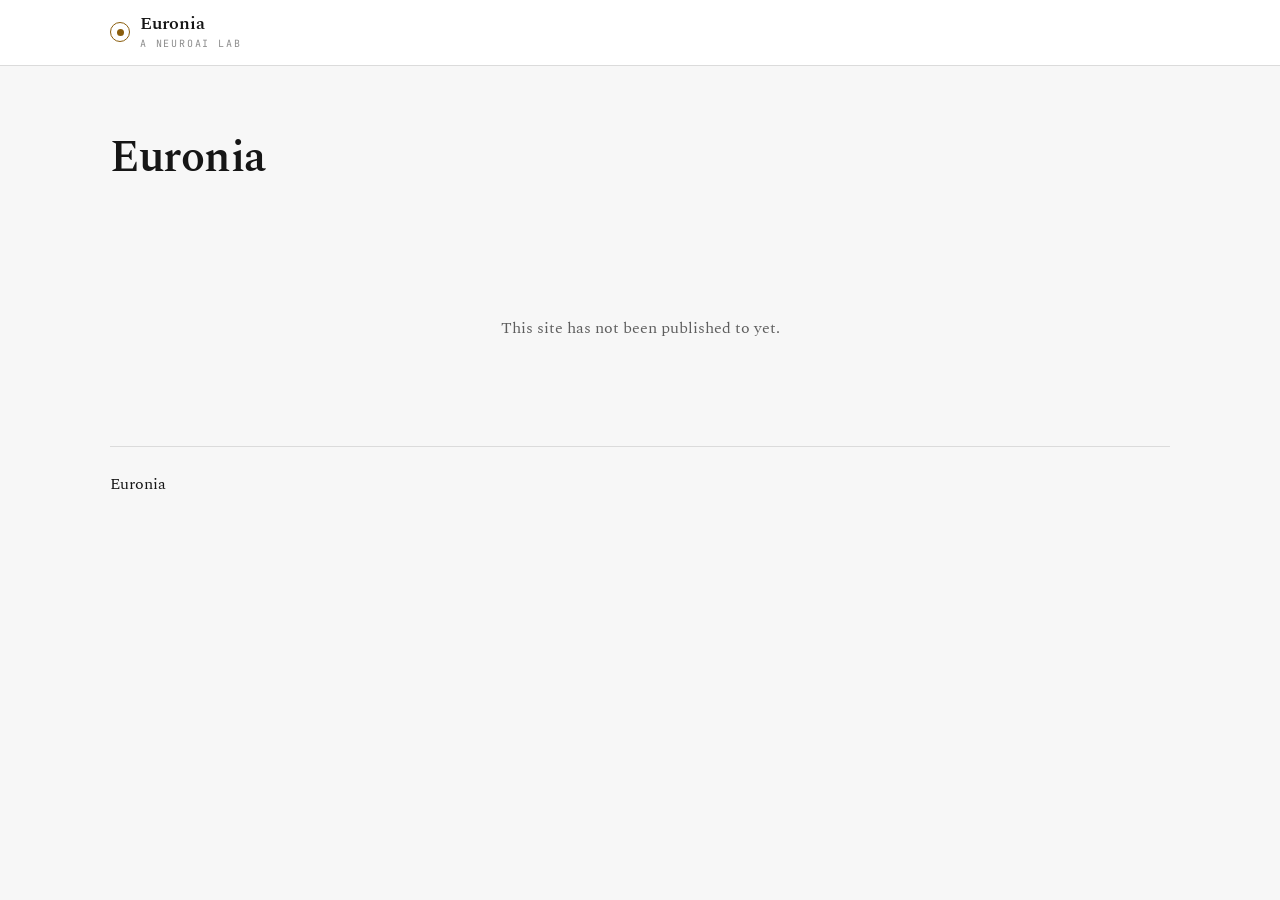
==== index.html @ 75a0f7d8 "The lab site Three files and a feed. The page fetches feed.json at run time and draws itself, so pub" ====
<!doctype html>
<html lang="en">
<head>
<meta charset="utf-8">
<meta name="viewport" content="width=device-width, initial-scale=1">
<title>Euronia</title>
<meta name="description" content="A theoretical research lab for mathematics and NeuroAI.">
<link rel="icon" href="icon.svg">
<link rel="preconnect" href="https://fonts.googleapis.com">
<link rel="preconnect" href="https://fonts.gstatic.com" crossorigin>
<link rel="stylesheet" href="https://fonts.googleapis.com/css2?family=Spectral:ital,wght@0,400;0,500;0,600;1,400&family=JetBrains+Mono:wght@400&display=swap">
<link rel="stylesheet" href="style.css">
</head>
<body>
<a class="skip" href="#main">Skip to the content</a>

<header class="top">
  <div class="wrap top-in">
    <a class="brand" href="./">
      <span class="mark" aria-hidden="true"></span>
      <span>
        <b data-lab-name>Euronia</b>
        <small data-lab-tagline>A NeuroAI lab</small>
      </span>
    </a>
    <nav aria-label="Sections">
      <a href="#research">Research</a>
      <a href="#publications">Publications</a>
      <a href="#talks">Talks</a>
      <a href="#software">Software</a>
      <a href="#about">About</a>
      <a href="#contact">Contact</a>
    </nav>
  </div>
</header>

<main id="main">
  <!-- The front page of a lab site does two things: says what the lab is for, and shows
       that it is alive. So the statement and the news sit side by side at the top. -->
  <section class="wrap lede-in">
    <div>
      <p class="kicker" data-person-role></p>
      <h1 data-person-name>Euronia</h1>
      <p class="lede" data-person-blurb></p>
      <p class="lede" data-person-where></p>
      <ul class="interests" data-interests></ul>
    </div>
    <aside class="news" data-news-box hidden>
      <h2 class="eyebrow">News</h2>
      <ol data-news></ol>
    </aside>
  </section>

  <section class="wrap band" id="research" data-section="research" hidden>
    <h2>Research</h2>
    <div class="lines" data-research></div>
  </section>

  <section class="wrap band" id="publications" data-section="publications" hidden>
    <h2>Publications</h2>
    <ol class="pubs" data-publications></ol>
  </section>

  <section class="wrap band" id="talks" data-section="talks" hidden>
    <h2>Talks</h2>
    <ol class="rows" data-talks></ol>
  </section>

  <section class="wrap band" id="software" data-section="software" hidden>
    <h2>Software</h2>
    <ul class="rows" data-software></ul>
  </section>

  <section class="wrap band" id="about" data-section="about" hidden>
    <h2>About</h2>
    <div class="prose" data-about></div>
    <p data-cv-box hidden><a class="link" data-cv href="#">Curriculum vitae</a></p>
  </section>

  <section class="wrap band" id="contact" data-section="contact" hidden>
    <h2>Contact</h2>
    <dl class="contact" data-contact></dl>
  </section>

  <p class="wrap empty" data-empty hidden>
    This site has not been published to yet.
  </p>
</main>

<footer class="wrap foot">
  <p data-foot-name>Euronia</p>
  <p class="caption" data-generated></p>
</footer>

<script src="lab.js"></script>
</body>
</html>
---- style.css ----
/* The public lab site.
   Euronia's own palette and faces, so the two halves read as one thing: paper and ink,
   oxblood for what matters, Spectral throughout, JetBrains Mono for labels and dates.
   The shape is an academic lab site rather than a brochure: a statement and the news at
   the top, publications as the centre of gravity, everything else in plain rows. */

:root {
  --bg: #F7F7F7; --surface: #FFFFFF; --sunk: #E7E7E7; --border: #DBDBDB;
  --fg: #161616; --muted: #5E5E5E; --faint: #8C8C8C;
  --accent: #8A5D0C; --accent-soft: rgba(138, 93, 12, .10);
  --serif: Spectral, "Iowan Old Style", Palatino, Georgia, serif;
  --mono: "JetBrains Mono", ui-monospace, Menlo, monospace;
  --measure: 68ch;
  color-scheme: light;
}

@media (prefers-color-scheme: dark) {
  :root:not([data-theme="light"]) {
    --bg: #111111; --surface: #1A1A1A; --sunk: #0B0B0B; --border: #2B2B2B;
    --fg: #E8E8E8; --muted: #9A9A9A; --faint: #6A6A6A;
    --accent: #E0A33E; --accent-soft: rgba(224, 163, 62, .13);
    color-scheme: dark;
  }
}

* { box-sizing: border-box; }
body {
  margin: 0; background: var(--bg); color: var(--fg);
  font: 400 16px/1.65 var(--serif); -webkit-font-smoothing: antialiased;
}
h1, h2, h3 { font-weight: 600; letter-spacing: -.01em; margin: 0; text-wrap: balance; }
p { margin: 0; }
ul, ol, dl { margin: 0; padding: 0; list-style: none; }
a { color: inherit; }
:focus-visible { outline: 2px solid var(--accent); outline-offset: 3px; }
[hidden] { display: none !important; }

.skip {
  position: absolute; left: -9999px; top: 0; background: var(--surface);
  padding: 10px 14px; border: 1px solid var(--border); z-index: 10;
}
.skip:focus { left: 8px; top: 8px; }

.wrap { width: min(1060px, 100% - 40px); margin-inline: auto; }
@media (max-width: 560px) { .wrap { width: calc(100% - 32px); } }

/* ---------- The bar ---------- */
.top { border-bottom: 1px solid var(--border); background: var(--surface); }
.top-in {
  display: flex; align-items: center; justify-content: space-between; gap: 20px;
  flex-wrap: wrap; padding-block: 14px;
}
.brand { display: flex; align-items: center; gap: 10px; text-decoration: none; }
.brand b { display: block; font: 600 18px/1.1 var(--serif); }
.brand small {
  display: block; font: 400 10px/1.4 var(--mono); letter-spacing: .18em;
  text-transform: uppercase; color: var(--faint); margin-top: 3px;
}
.mark {
  width: 20px; height: 20px; border-radius: 50%; border: 1.5px solid var(--accent);
  position: relative; flex: none;
}
.mark::after {
  content: ""; position: absolute; inset: 5.5px; border-radius: 50%; background: var(--accent);
}
.top nav { display: flex; gap: 18px; flex-wrap: wrap; }
.top nav a {
  font: 400 11px/1 var(--mono); letter-spacing: .12em; text-transform: uppercase;
  color: var(--muted); text-decoration: none; padding-block: 4px;
}
.top nav a:hover { color: var(--accent); }

/* ---------- The top of the page ---------- */
.lede-in {
  display: grid; grid-template-columns: minmax(0, 1.5fr) minmax(0, 1fr);
  gap: 48px; align-items: start; padding-block: 56px 44px;
}
@media (max-width: 860px) { .lede-in { grid-template-columns: 1fr; gap: 32px; padding-block: 36px 28px; } }

.kicker {
  font: 400 11px/1.4 var(--mono); letter-spacing: .2em; text-transform: uppercase;
  color: var(--accent); margin-bottom: 12px;
}
h1 { font-size: clamp(30px, 4.4vw, 44px); line-height: 1.08; }
.lede { color: var(--muted); font-size: 17px; margin-top: 12px; max-width: var(--measure); }

.interests { display: flex; flex-wrap: wrap; gap: 6px; margin-top: 18px; }
.interests li {
  font: 400 11px/1 var(--mono); letter-spacing: .06em; color: var(--muted);
  border: 1px solid var(--border); border-radius: 2px; padding: 5px 8px;
}

.news {
  border-left: 2px solid var(--accent); padding-left: 16px;
}
.eyebrow {
  font: 400 10px/1.4 var(--mono); letter-spacing: .18em; text-transform: uppercase;
  color: var(--accent); margin-bottom: 10px;
}
.news ol { display: flex; flex-direction: column; gap: 12px; }
.news time {
  display: block; font: 400 10px/1.4 var(--mono); letter-spacing: .08em;
  text-transform: uppercase; color: var(--faint);
}
.news p { font-size: 14.5px; line-height: 1.5; margin-top: 2px; }

/* ---------- The sections ---------- */
.band { padding-block: 40px; border-top: 1px solid var(--border); }
.band > h2 { font-size: 21px; margin-bottom: 20px; }

.lines { display: flex; flex-direction: column; gap: 28px; }
.line h3 { font-size: 18px; line-height: 1.3; }
.line .sub { color: var(--muted); font-size: 14px; margin-top: 3px; }
.line .question {
  border-left: 2px solid var(--border); padding-left: 14px; margin-top: 12px;
  font-size: 16px; max-width: var(--measure);
}
.line .aims { margin-top: 12px; display: flex; flex-direction: column; gap: 5px; }
.line .aims li { font-size: 14.5px; color: var(--muted); padding-left: 16px; position: relative; max-width: var(--measure); }
.line .aims li::before { content: "—"; position: absolute; left: 0; color: var(--faint); }
.stage {
  display: inline-block; font: 400 10px/1 var(--mono); letter-spacing: .1em;
  text-transform: uppercase; color: var(--accent); border: 1px solid var(--accent);
  border-radius: 2px; padding: 3px 6px; margin-left: 8px; vertical-align: 3px;
}

/* A publications list is what an academic site is read for, so it is set as a list of
   references: hanging indent, the title doing the work, the venue quiet behind it. */
.pubs { display: flex; flex-direction: column; gap: 18px; counter-reset: pub; }
.pubs li { padding-left: 38px; position: relative; max-width: 78ch; }
.pubs li::before {
  counter-increment: pub; content: "[" counter(pub) "]";
  position: absolute; left: 0; top: 2px;
  font: 400 11px/1.5 var(--mono); color: var(--faint);
}
.pubs .title { font-size: 16.5px; line-height: 1.35; }
.pubs .title a { text-decoration-color: var(--border); text-underline-offset: 3px; }
.pubs .title a:hover { color: var(--accent); }
.pubs .where { font-size: 14px; color: var(--muted); margin-top: 3px; }
.pubs .note { font-size: 14px; color: var(--muted); margin-top: 6px; }
.kind {
  font: 400 10px/1 var(--mono); letter-spacing: .1em; text-transform: uppercase;
  color: var(--faint); border: 1px solid var(--border); border-radius: 2px;
  padding: 2px 5px; margin-left: 8px; white-space: nowrap;
}

.rows { display: flex; flex-direction: column; }
.rows li {
  display: flex; gap: 16px; align-items: baseline; flex-wrap: wrap;
  padding-block: 11px; border-bottom: 1px solid var(--border);
}
.rows li:first-child { border-top: 1px solid var(--border); }
.rows .when {
  font: 400 11px/1.5 var(--mono); color: var(--faint); width: 7.5rem; flex: none;
}
.rows .what { flex: 1; min-width: 12rem; font-size: 15.5px; }
.rows .aside { color: var(--muted); font-size: 14px; }

.prose { max-width: var(--measure); }
.prose p { margin-bottom: 1em; }
.prose p:last-child { margin-bottom: 0; }
.prose h3 { font-size: 17px; margin: 1.4em 0 .4em; }
.prose ul { list-style: disc; padding-left: 1.2em; margin-bottom: 1em; }
.prose li { margin-bottom: .3em; }

.link {
  font: 400 11px/1 var(--mono); letter-spacing: .14em; text-transform: uppercase;
  border-bottom: 1px solid currentColor; padding-bottom: 3px; text-decoration: none;
}
.link:hover { color: var(--accent); }

.contact { display: grid; grid-template-columns: 7.5rem minmax(0, 1fr); gap: 10px 16px; max-width: var(--measure); }
.contact dt {
  font: 400 11px/1.6 var(--mono); letter-spacing: .1em; text-transform: uppercase; color: var(--faint);
}
.contact dd { margin: 0; font-size: 15.5px; }

.empty { padding-block: 72px; color: var(--muted); text-align: center; }

.foot {
  border-top: 1px solid var(--border); margin-top: 32px;
  padding-block: 24px 40px; display: flex; justify-content: space-between;
  gap: 16px; flex-wrap: wrap; align-items: baseline;
}
.caption { font: 400 10px/1.5 var(--mono); letter-spacing: .08em; text-transform: uppercase; color: var(--faint); }

@media (prefers-reduced-motion: reduce) { * { transition: none !important; animation: none !important; } }
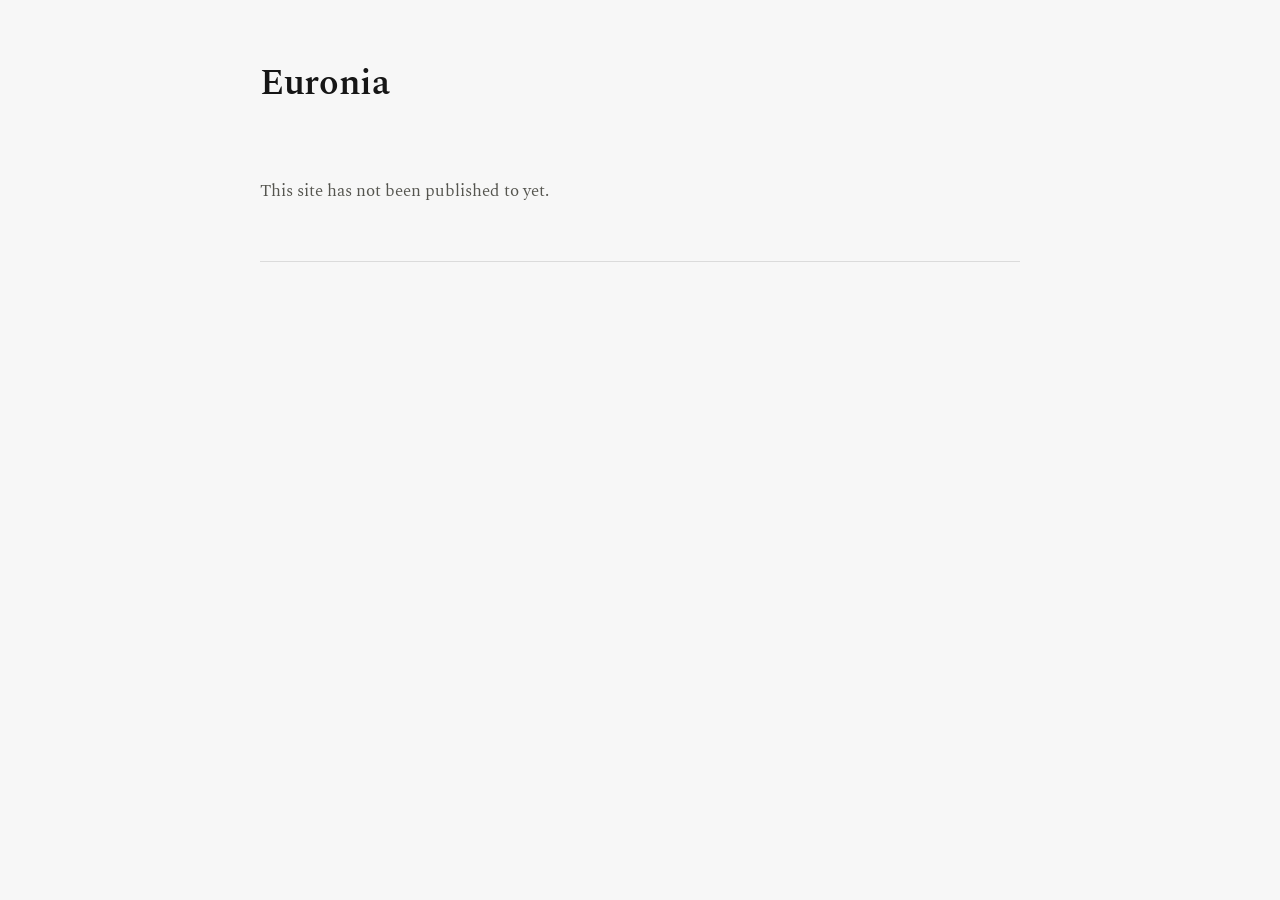
==== commit 74bba4a6: "Set after the academic sites, not after a brochure No hero, no banner, no cards, no chips, no sectio" ====
--- a/index.html
+++ b/index.html
@@ -14,83 +14,58 @@
 <body>
 <a class="skip" href="#main">Skip to the content</a>
 
-<header class="top">
-  <div class="wrap top-in">
-    <a class="brand" href="./">
-      <span class="mark" aria-hidden="true"></span>
-      <span>
-        <b data-lab-name>Euronia</b>
-        <small data-lab-tagline>A NeuroAI lab</small>
-      </span>
-    </a>
-    <nav aria-label="Sections">
-      <a href="#research">Research</a>
-      <a href="#publications">Publications</a>
-      <a href="#talks">Talks</a>
-      <a href="#software">Software</a>
-      <a href="#about">About</a>
-      <a href="#contact">Contact</a>
-    </nav>
-  </div>
-</header>
+<main id="main" class="wrap">
 
-<main id="main">
-  <!-- The front page of a lab site does two things: says what the lab is for, and shows
-       that it is alive. So the statement and the news sit side by side at the top. -->
-  <section class="wrap lede-in">
-    <div>
-      <p class="kicker" data-person-role></p>
+  <!-- No hero, no banner, no tagline bar. The name, a photograph, who you are in your own
+       words, and a line of links. That is how every site in the reference set opens. -->
+  <header class="head">
+    <div class="head-text">
       <h1 data-person-name>Euronia</h1>
-      <p class="lede" data-person-blurb></p>
-      <p class="lede" data-person-where></p>
-      <ul class="interests" data-interests></ul>
+      <p class="role" data-person-role hidden></p>
+      <div class="bio" data-bio></div>
+      <p class="links" data-links hidden></p>
     </div>
-    <aside class="news" data-news-box hidden>
-      <h2 class="eyebrow">News</h2>
-      <ol data-news></ol>
-    </aside>
-  </section>
+    <img class="photo" data-photo alt="" hidden>
+  </header>
 
-  <section class="wrap band" id="research" data-section="research" hidden>
+  <section data-section="research" hidden>
     <h2>Research</h2>
     <div class="lines" data-research></div>
   </section>
 
-  <section class="wrap band" id="publications" data-section="publications" hidden>
+  <section data-section="publications" hidden>
     <h2>Publications</h2>
-    <ol class="pubs" data-publications></ol>
+    <div class="pubs" data-publications></div>
   </section>
 
-  <section class="wrap band" id="talks" data-section="talks" hidden>
+  <section data-section="talks" hidden>
     <h2>Talks</h2>
-    <ol class="rows" data-talks></ol>
+    <ul class="plain" data-talks></ul>
   </section>
 
-  <section class="wrap band" id="software" data-section="software" hidden>
+  <section data-section="software" hidden>
     <h2>Software</h2>
-    <ul class="rows" data-software></ul>
+    <ul class="plain" data-software></ul>
   </section>
 
-  <section class="wrap band" id="about" data-section="about" hidden>
-    <h2>About</h2>
-    <div class="prose" data-about></div>
-    <p data-cv-box hidden><a class="link" data-cv href="#">Curriculum vitae</a></p>
+  <section data-section="news" hidden>
+    <h2>News</h2>
+    <ul class="plain" data-news></ul>
   </section>
 
-  <section class="wrap band" id="contact" data-section="contact" hidden>
+  <section data-section="contact" hidden>
     <h2>Contact</h2>
-    <dl class="contact" data-contact></dl>
+    <p class="contact" data-contact></p>
   </section>
 
-  <p class="wrap empty" data-empty hidden>
+  <p class="empty" data-empty hidden>
     This site has not been published to yet.
   </p>
+
+  <footer class="foot">
+    <p class="caption" data-generated></p>
+  </footer>
 </main>
-
-<footer class="wrap foot">
-  <p data-foot-name>Euronia</p>
-  <p class="caption" data-generated></p>
-</footer>
 
 <script src="lab.js"></script>
 </body>
--- a/style.css
+++ b/style.css
@@ -1,187 +1,150 @@
 /* The public lab site.
-   Euronia's own palette and faces, so the two halves read as one thing: paper and ink,
-   oxblood for what matters, Spectral throughout, JetBrains Mono for labels and dates.
-   The shape is an academic lab site rather than a brochure: a statement and the news at
-   the top, publications as the centre of gravity, everything else in plain rows. */
+
+   Set after the sites Peter chose as references: Pedro Gonçalves, Jon Barron, Alex
+   Williams, the UW Interactive Data Lab. What they share is not a look but a refusal. No
+   hero, no banner, no tagline bar, no cards, no chips, no alternating section backgrounds,
+   no rules between things. A name, a photograph, a paragraph in the first person, a line of
+   links, and then the work, set as a reference list and nothing more.
+
+   Euronia's own ink and paper and its Spectral, so the two halves of the lab read as one
+   thing, but none of Euronia's chrome: the site is read, not used. */
 
 :root {
-  --bg: #F7F7F7; --surface: #FFFFFF; --sunk: #E7E7E7; --border: #DBDBDB;
-  --fg: #161616; --muted: #5E5E5E; --faint: #8C8C8C;
-  --accent: #8A5D0C; --accent-soft: rgba(138, 93, 12, .10);
+  --bg: #F7F7F7;
+  --fg: #161616;
+  --muted: #55554F;
+  --faint: #8C8C8C;
+  --rule: #DBDBDB;
+  --accent: #8A5D0C;
   --serif: Spectral, "Iowan Old Style", Palatino, Georgia, serif;
   --mono: "JetBrains Mono", ui-monospace, Menlo, monospace;
-  --measure: 68ch;
   color-scheme: light;
 }
 
 @media (prefers-color-scheme: dark) {
   :root:not([data-theme="light"]) {
-    --bg: #111111; --surface: #1A1A1A; --sunk: #0B0B0B; --border: #2B2B2B;
-    --fg: #E8E8E8; --muted: #9A9A9A; --faint: #6A6A6A;
-    --accent: #E0A33E; --accent-soft: rgba(224, 163, 62, .13);
+    --bg: #111111;
+    --fg: #E8E8E8;
+    --muted: #A6A6A0;
+    --faint: #6A6A6A;
+    --rule: #2B2B2B;
+    --accent: #E0A33E;
     color-scheme: dark;
   }
 }
 
 * { box-sizing: border-box; }
 body {
-  margin: 0; background: var(--bg); color: var(--fg);
-  font: 400 16px/1.65 var(--serif); -webkit-font-smoothing: antialiased;
+  margin: 0;
+  background: var(--bg);
+  color: var(--fg);
+  font: 400 17px/1.62 var(--serif);
+  -webkit-font-smoothing: antialiased;
 }
-h1, h2, h3 { font-weight: 600; letter-spacing: -.01em; margin: 0; text-wrap: balance; }
+h1, h2, h3 { font-weight: 600; margin: 0; letter-spacing: -.01em; text-wrap: balance; }
 p { margin: 0; }
-ul, ol, dl { margin: 0; padding: 0; list-style: none; }
-a { color: inherit; }
-:focus-visible { outline: 2px solid var(--accent); outline-offset: 3px; }
+ul { margin: 0; padding: 0; list-style: none; }
+img { max-width: 100%; display: block; }
 [hidden] { display: none !important; }
 
-.skip {
-  position: absolute; left: -9999px; top: 0; background: var(--surface);
-  padding: 10px 14px; border: 1px solid var(--border); z-index: 10;
+a { color: var(--fg); text-decoration-color: var(--rule); text-underline-offset: 2.5px; }
+a:hover { color: var(--accent); text-decoration-color: currentColor; }
+:focus-visible { outline: 2px solid var(--accent); outline-offset: 3px; }
+
+.skip { position: absolute; left: -9999px; }
+.skip:focus { left: 16px; top: 16px; background: var(--bg); padding: 10px 14px; border: 1px solid var(--rule); }
+
+/* One column, the width of a page of prose. Everything hangs off the same left edge, which
+   is what makes a page like this readable without a single rule or box. */
+.wrap {
+  width: min(760px, 100% - 44px);
+  margin-inline: auto;
+  padding-block: 64px 40px;
 }
-.skip:focus { left: 8px; top: 8px; }
+@media (max-width: 560px) { .wrap { width: calc(100% - 32px); padding-block: 40px 28px; } }
 
-.wrap { width: min(1060px, 100% - 40px); margin-inline: auto; }
-@media (max-width: 560px) { .wrap { width: calc(100% - 32px); } }
-
-/* ---------- The bar ---------- */
-.top { border-bottom: 1px solid var(--border); background: var(--surface); }
-.top-in {
-  display: flex; align-items: center; justify-content: space-between; gap: 20px;
-  flex-wrap: wrap; padding-block: 14px;
+/* ---------- The top ---------- */
+.head { display: flex; gap: 32px; align-items: flex-start; }
+.head-text { min-width: 0; flex: 1; }
+.photo {
+  width: 148px; height: 148px; object-fit: cover; border-radius: 2px; flex: none;
+  filter: grayscale(1); order: 2;
 }
-.brand { display: flex; align-items: center; gap: 10px; text-decoration: none; }
-.brand b { display: block; font: 600 18px/1.1 var(--serif); }
-.brand small {
-  display: block; font: 400 10px/1.4 var(--mono); letter-spacing: .18em;
-  text-transform: uppercase; color: var(--faint); margin-top: 3px;
-}
-.mark {
-  width: 20px; height: 20px; border-radius: 50%; border: 1.5px solid var(--accent);
-  position: relative; flex: none;
-}
-.mark::after {
-  content: ""; position: absolute; inset: 5.5px; border-radius: 50%; background: var(--accent);
-}
-.top nav { display: flex; gap: 18px; flex-wrap: wrap; }
-.top nav a {
-  font: 400 11px/1 var(--mono); letter-spacing: .12em; text-transform: uppercase;
-  color: var(--muted); text-decoration: none; padding-block: 4px;
-}
-.top nav a:hover { color: var(--accent); }
-
-/* ---------- The top of the page ---------- */
-.lede-in {
-  display: grid; grid-template-columns: minmax(0, 1.5fr) minmax(0, 1fr);
-  gap: 48px; align-items: start; padding-block: 56px 44px;
-}
-@media (max-width: 860px) { .lede-in { grid-template-columns: 1fr; gap: 32px; padding-block: 36px 28px; } }
-
-.kicker {
-  font: 400 11px/1.4 var(--mono); letter-spacing: .2em; text-transform: uppercase;
-  color: var(--accent); margin-bottom: 12px;
-}
-h1 { font-size: clamp(30px, 4.4vw, 44px); line-height: 1.08; }
-.lede { color: var(--muted); font-size: 17px; margin-top: 12px; max-width: var(--measure); }
-
-.interests { display: flex; flex-wrap: wrap; gap: 6px; margin-top: 18px; }
-.interests li {
-  font: 400 11px/1 var(--mono); letter-spacing: .06em; color: var(--muted);
-  border: 1px solid var(--border); border-radius: 2px; padding: 5px 8px;
+@media (max-width: 620px) {
+  .head { flex-direction: column-reverse; align-items: flex-start; gap: 20px; }
+  .photo { width: 112px; height: 112px; }
 }
 
-.news {
-  border-left: 2px solid var(--accent); padding-left: 16px;
-}
-.eyebrow {
-  font: 400 10px/1.4 var(--mono); letter-spacing: .18em; text-transform: uppercase;
-  color: var(--accent); margin-bottom: 10px;
-}
-.news ol { display: flex; flex-direction: column; gap: 12px; }
-.news time {
-  display: block; font: 400 10px/1.4 var(--mono); letter-spacing: .08em;
-  text-transform: uppercase; color: var(--faint);
-}
-.news p { font-size: 14.5px; line-height: 1.5; margin-top: 2px; }
+h1 { font-size: clamp(28px, 4.2vw, 36px); line-height: 1.1; }
+.role { color: var(--muted); font-size: 16px; margin-top: 6px; }
+.bio { margin-top: 18px; }
+.bio p { margin-bottom: .85em; }
+.bio p:last-child { margin-bottom: 0; }
 
-/* ---------- The sections ---------- */
-.band { padding-block: 40px; border-top: 1px solid var(--border); }
-.band > h2 { font-size: 21px; margin-bottom: 20px; }
+/* Email / CV / Scholar / GitHub, the way every one of these sites does it. */
+.links { margin-top: 18px; font-size: 15px; color: var(--faint); }
+.links a { color: var(--muted); }
+.links .sep { padding-inline: 7px; }
 
-.lines { display: flex; flex-direction: column; gap: 28px; }
-.line h3 { font-size: 18px; line-height: 1.3; }
-.line .sub { color: var(--muted); font-size: 14px; margin-top: 3px; }
-.line .question {
-  border-left: 2px solid var(--border); padding-left: 14px; margin-top: 12px;
-  font-size: 16px; max-width: var(--measure);
-}
-.line .aims { margin-top: 12px; display: flex; flex-direction: column; gap: 5px; }
-.line .aims li { font-size: 14.5px; color: var(--muted); padding-left: 16px; position: relative; max-width: var(--measure); }
-.line .aims li::before { content: "—"; position: absolute; left: 0; color: var(--faint); }
-.stage {
-  display: inline-block; font: 400 10px/1 var(--mono); letter-spacing: .1em;
-  text-transform: uppercase; color: var(--accent); border: 1px solid var(--accent);
-  border-radius: 2px; padding: 3px 6px; margin-left: 8px; vertical-align: 3px;
+/* ---------- Sections ---------- */
+section { margin-top: 46px; }
+section > h2 {
+  font-size: 20px;
+  margin-bottom: 18px;
 }
 
-/* A publications list is what an academic site is read for, so it is set as a list of
-   references: hanging indent, the title doing the work, the venue quiet behind it. */
-.pubs { display: flex; flex-direction: column; gap: 18px; counter-reset: pub; }
-.pubs li { padding-left: 38px; position: relative; max-width: 78ch; }
-.pubs li::before {
-  counter-increment: pub; content: "[" counter(pub) "]";
-  position: absolute; left: 0; top: 2px;
-  font: 400 11px/1.5 var(--mono); color: var(--faint);
+/* ---------- Research ---------- */
+.lines { display: flex; flex-direction: column; gap: 30px; }
+.line h3 { font-size: 17.5px; line-height: 1.35; font-weight: 600; }
+.line .stage {
+  font: 400 11px/1 var(--mono); letter-spacing: .1em; text-transform: uppercase;
+  color: var(--faint); margin-left: 10px; white-space: nowrap;
 }
-.pubs .title { font-size: 16.5px; line-height: 1.35; }
-.pubs .title a { text-decoration-color: var(--border); text-underline-offset: 3px; }
-.pubs .title a:hover { color: var(--accent); }
-.pubs .where { font-size: 14px; color: var(--muted); margin-top: 3px; }
-.pubs .note { font-size: 14px; color: var(--muted); margin-top: 6px; }
-.kind {
-  font: 400 10px/1 var(--mono); letter-spacing: .1em; text-transform: uppercase;
-  color: var(--faint); border: 1px solid var(--border); border-radius: 2px;
-  padding: 2px 5px; margin-left: 8px; white-space: nowrap;
+.line .sub { color: var(--muted); font-size: 15.5px; margin-top: 4px; }
+.line .question { margin-top: 10px; }
+.line .aims { margin-top: 10px; color: var(--muted); font-size: 15.5px; }
+.line .aims li { padding-left: 18px; position: relative; margin-bottom: 3px; }
+.line .aims li::before { content: "·"; position: absolute; left: 4px; color: var(--faint); }
+
+/* ---------- Publications ----------
+   The form Jon Barron's site uses and almost every academic site has copied: the title
+   doing the work, the authors under it with your own name marked, the venue and the year
+   quiet, a line of places to go, and then one plain sentence saying what it found. That
+   last line is the whole difference between a list people read and one they scroll past. */
+.pubs { display: flex; flex-direction: column; gap: 26px; }
+.pub .title { font-size: 17px; line-height: 1.35; font-weight: 600; }
+.pub .kind {
+  font: 400 11px/1 var(--mono); letter-spacing: .1em; text-transform: uppercase;
+  color: var(--faint); margin-left: 9px; white-space: nowrap;
+}
+.pub .authors { font-size: 15.5px; color: var(--muted); margin-top: 3px; }
+.pub .authors .me { color: var(--fg); font-weight: 500; }
+.pub .venue { font-size: 15.5px; color: var(--muted); font-style: italic; }
+.pub .where { margin-top: 2px; }
+.pub .links { margin-top: 5px; font-size: 14.5px; }
+.pub .note { margin-top: 7px; font-size: 16px; }
+
+/* ---------- Plain lists: talks, software, news ---------- */
+.plain { display: flex; flex-direction: column; gap: 14px; }
+.plain li { display: grid; grid-template-columns: 8.5rem minmax(0, 1fr); gap: 4px 18px; }
+@media (max-width: 560px) { .plain li { grid-template-columns: 1fr; gap: 2px; } }
+.plain .when {
+  font: 400 12.5px/1.6 var(--mono); color: var(--faint); white-space: nowrap;
+}
+.plain .what { font-size: 16px; }
+.plain .aside { grid-column: 2; color: var(--muted); font-size: 15px; }
+@media (max-width: 560px) { .plain .aside { grid-column: 1; } }
+
+/* ---------- Contact ---------- */
+.contact { color: var(--muted); }
+.contact a { color: var(--fg); }
+.contact .line { display: block; margin-bottom: 4px; }
+
+.empty { margin-top: 56px; color: var(--muted); }
+
+.foot { margin-top: 56px; padding-top: 18px; border-top: 1px solid var(--rule); }
+.caption {
+  font: 400 11.5px/1.6 var(--mono); letter-spacing: .06em; color: var(--faint);
 }
 
-.rows { display: flex; flex-direction: column; }
-.rows li {
-  display: flex; gap: 16px; align-items: baseline; flex-wrap: wrap;
-  padding-block: 11px; border-bottom: 1px solid var(--border);
-}
-.rows li:first-child { border-top: 1px solid var(--border); }
-.rows .when {
-  font: 400 11px/1.5 var(--mono); color: var(--faint); width: 7.5rem; flex: none;
-}
-.rows .what { flex: 1; min-width: 12rem; font-size: 15.5px; }
-.rows .aside { color: var(--muted); font-size: 14px; }
-
-.prose { max-width: var(--measure); }
-.prose p { margin-bottom: 1em; }
-.prose p:last-child { margin-bottom: 0; }
-.prose h3 { font-size: 17px; margin: 1.4em 0 .4em; }
-.prose ul { list-style: disc; padding-left: 1.2em; margin-bottom: 1em; }
-.prose li { margin-bottom: .3em; }
-
-.link {
-  font: 400 11px/1 var(--mono); letter-spacing: .14em; text-transform: uppercase;
-  border-bottom: 1px solid currentColor; padding-bottom: 3px; text-decoration: none;
-}
-.link:hover { color: var(--accent); }
-
-.contact { display: grid; grid-template-columns: 7.5rem minmax(0, 1fr); gap: 10px 16px; max-width: var(--measure); }
-.contact dt {
-  font: 400 11px/1.6 var(--mono); letter-spacing: .1em; text-transform: uppercase; color: var(--faint);
-}
-.contact dd { margin: 0; font-size: 15.5px; }
-
-.empty { padding-block: 72px; color: var(--muted); text-align: center; }
-
-.foot {
-  border-top: 1px solid var(--border); margin-top: 32px;
-  padding-block: 24px 40px; display: flex; justify-content: space-between;
-  gap: 16px; flex-wrap: wrap; align-items: baseline;
-}
-.caption { font: 400 10px/1.5 var(--mono); letter-spacing: .08em; text-transform: uppercase; color: var(--faint); }
-
 @media (prefers-reduced-motion: reduce) { * { transition: none !important; animation: none !important; } }
